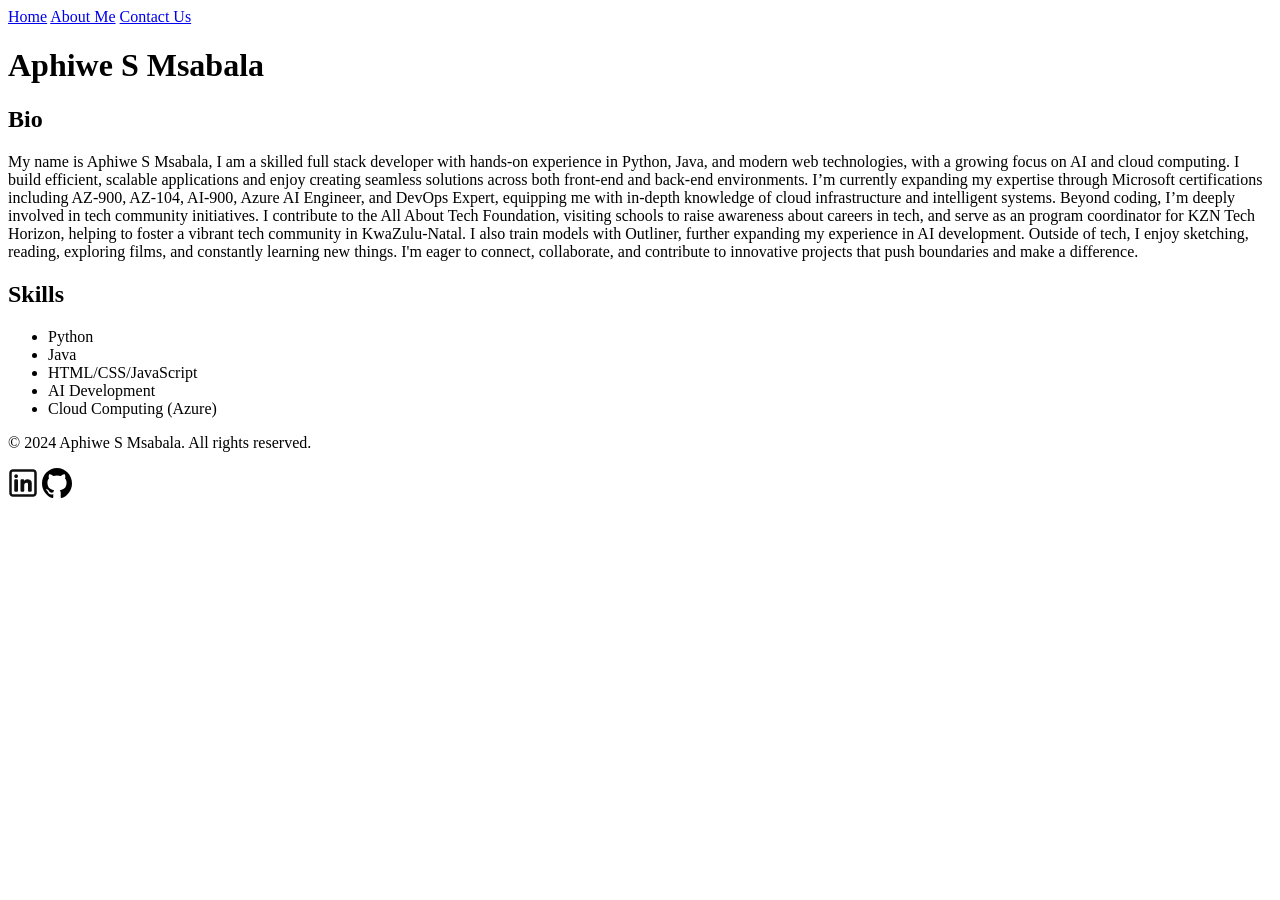
==== About.html @ e70f3fd6 "Created Portifolio Pages" ====
<!DOCTYPE html>
<html lang="en">
<head>
    <meta charset="UTF-8">
    <meta name="viewport" content="width=device-width, initial-scale=1.0">
    <title>About Me</title>
</head>
<body>
    <navbar>
        <a href="Portifolio.html">Home</a>
        <a href="#about.html">About Me</a>
        <a href="contact.html">Contact Us</a>
    </navbar>
    <h1>Aphiwe S Msabala</h1>
    <section id="about">
        <h2>Bio</h2>
            <p>My name is Aphiwe S Msabala, I am a skilled full stack developer with hands-on experience in Python, Java, and modern web technologies, with a growing
                focus on AI and cloud computing. I build efficient, scalable applications and enjoy creating seamless solutions across
                both front-end and back-end environments.
                I’m currently expanding my expertise through Microsoft certifications including AZ-900, AZ-104, AI-900, Azure AI
                Engineer, and DevOps Expert, equipping me with in-depth knowledge of cloud infrastructure and intelligent systems.
                Beyond coding, I’m deeply involved in tech community initiatives. I contribute to the All About Tech Foundation,
                visiting schools to raise awareness about careers in tech, and serve as an program coordinator for KZN Tech Horizon,
                helping to foster a vibrant tech community in KwaZulu-Natal. I also train models with Outliner, further expanding my
                experience in AI development.
                Outside of tech, I enjoy sketching, reading, exploring films, and constantly learning new things.
                I'm eager to connect, collaborate, and contribute to innovative projects that push boundaries and make a difference. 
            </p>
    </section>
    <section id="skills">
        <h2>Skills</h2>
        <ul>
            <li>Python</li>
            <li>Java</li>
            <li>HTML/CSS/JavaScript</li>
            <li>AI Development</li>
            <li>Cloud Computing (Azure)</li>
        </ul>
    </section>

    
    <footer id="footer">
        <p>&copy; 2024 Aphiwe S Msabala. All rights reserved.</p>
        <a href="https://www.linkedin.com/in/aphiwe-s-msabala-127b1a1b3/"><img src="image/vectors/linkedin-svgrepo-com.svg" alt="LinkedIn" width="30" height="30"></a>
        <a href="https://github.com/AphiweMsabala"><img src="image/vectors/github-142-svgrepo-com.svg" alt="GitHub" width="30" height="30"></a>

    </footer>

</body>
</html>
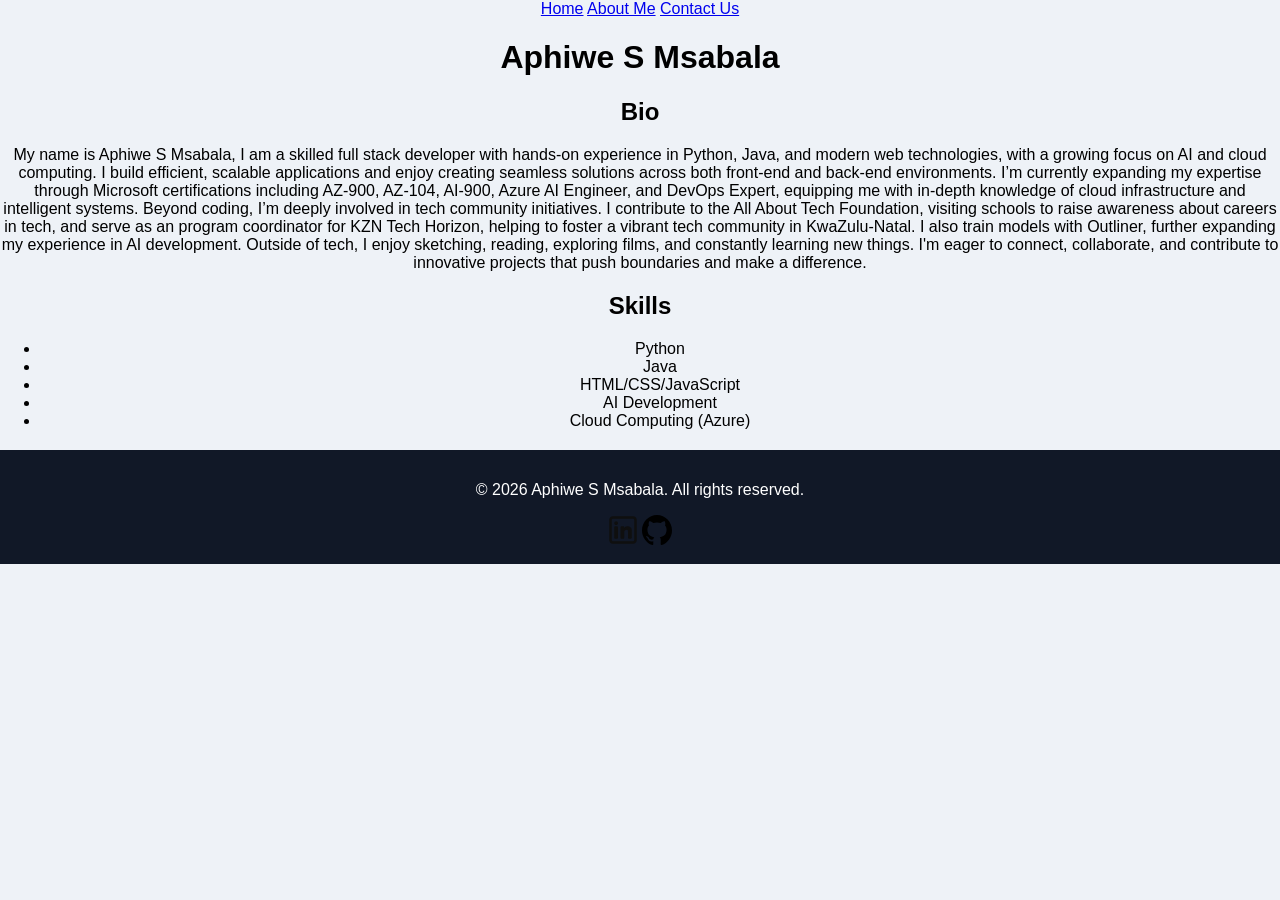
==== commit ec1e61ed: "Fixed href and file name to index.html so that when hosing with github pages it will find the entry " ====
--- a/About.html
+++ b/About.html
@@ -3,12 +3,13 @@
 <head>
     <meta charset="UTF-8">
     <meta name="viewport" content="width=device-width, initial-scale=1.0">
+    <link rel="stylesheet" href="template/css/contact.css">
     <title>About Me</title>
 </head>
 <body>
     <navbar>
-        <a href="Portifolio.html">Home</a>
-        <a href="#about.html">About Me</a>
+        <a href="index.html">Home</a>
+        <a href="#.html">About Me</a>
         <a href="contact.html">Contact Us</a>
     </navbar>
     <h1>Aphiwe S Msabala</h1>
@@ -40,7 +41,7 @@
 
     
     <footer id="footer">
-        <p>&copy; 2024 Aphiwe S Msabala. All rights reserved.</p>
+        <p>&copy; 2026 Aphiwe S Msabala. All rights reserved.</p>
         <a href="https://www.linkedin.com/in/aphiwe-s-msabala-127b1a1b3/"><img src="image/vectors/linkedin-svgrepo-com.svg" alt="LinkedIn" width="30" height="30"></a>
         <a href="https://github.com/AphiweMsabala"><img src="image/vectors/github-142-svgrepo-com.svg" alt="GitHub" width="30" height="30"></a>
 
--- a/template/css/contact.css
+++ b/template/css/contact.css
@@ -0,0 +1,71 @@
+body{
+    font-family: Arial, sans-serif;
+    background-color: #eef2f7;
+    text-align: center;
+    margin: 0;
+    padding: 0;
+}
+
+nav{
+    background-color: #111827;
+    padding: 15px;
+}
+
+nav a{
+    color: white;
+    text-decoration: none;
+    margin: 10px;
+    font-weight: bold;
+}
+
+nav a:hover{
+    color: #22c55e;
+}
+
+form{
+    background-color: white;
+    width: 300px;
+    margin: auto;
+    padding: 20px;
+    border-radius: 10px;
+}
+
+input,
+textarea{
+    width: 100%;
+    padding: 10px;
+    margin-top: 5px;
+    margin-bottom: 10px;
+    border: 1px solid #ccc;
+}
+
+button{
+    background-color: #111827;
+    color: white;
+    border: none;
+    padding: 10px 20px;
+    cursor: pointer;
+}
+
+button:hover{
+    background-color: #22c55e;
+}
+
+footer{
+    background-color: #111827;
+    color: white;
+    padding: 15px;
+    margin-top: 20px;
+}
+
+@media (max-width: 768px){
+
+    nav{
+        display: flex;
+        flex-direction: column;
+    }
+
+    form{
+        width: 90%;
+    }
+}
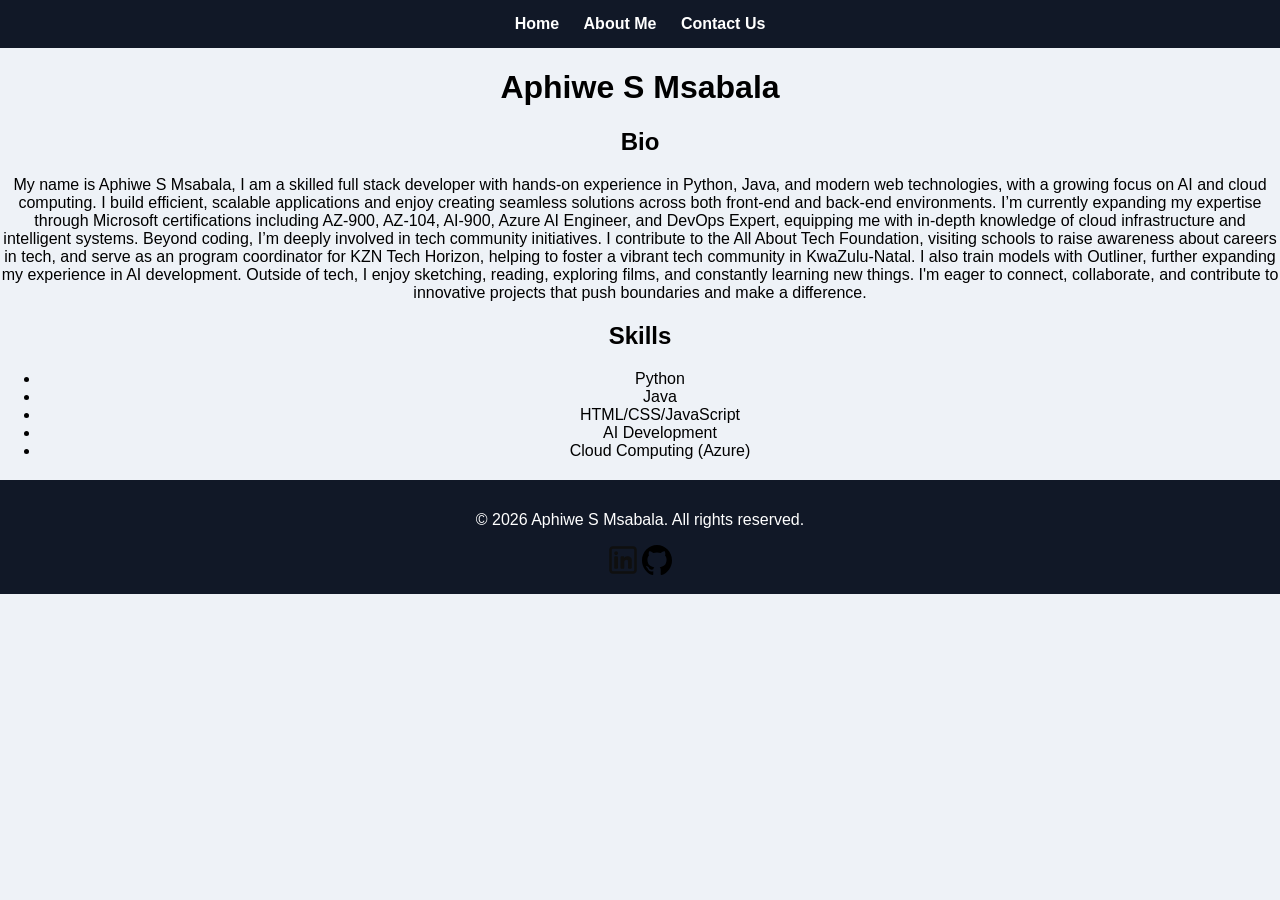
==== commit e1bdf530: "Fixed html element from navbar to nav styling was not rendering." ====
--- a/About.html
+++ b/About.html
@@ -7,11 +7,11 @@
     <title>About Me</title>
 </head>
 <body>
-    <navbar>
+    <nav>
         <a href="index.html">Home</a>
         <a href="#.html">About Me</a>
         <a href="contact.html">Contact Us</a>
-    </navbar>
+    </nav>
     <h1>Aphiwe S Msabala</h1>
     <section id="about">
         <h2>Bio</h2>
